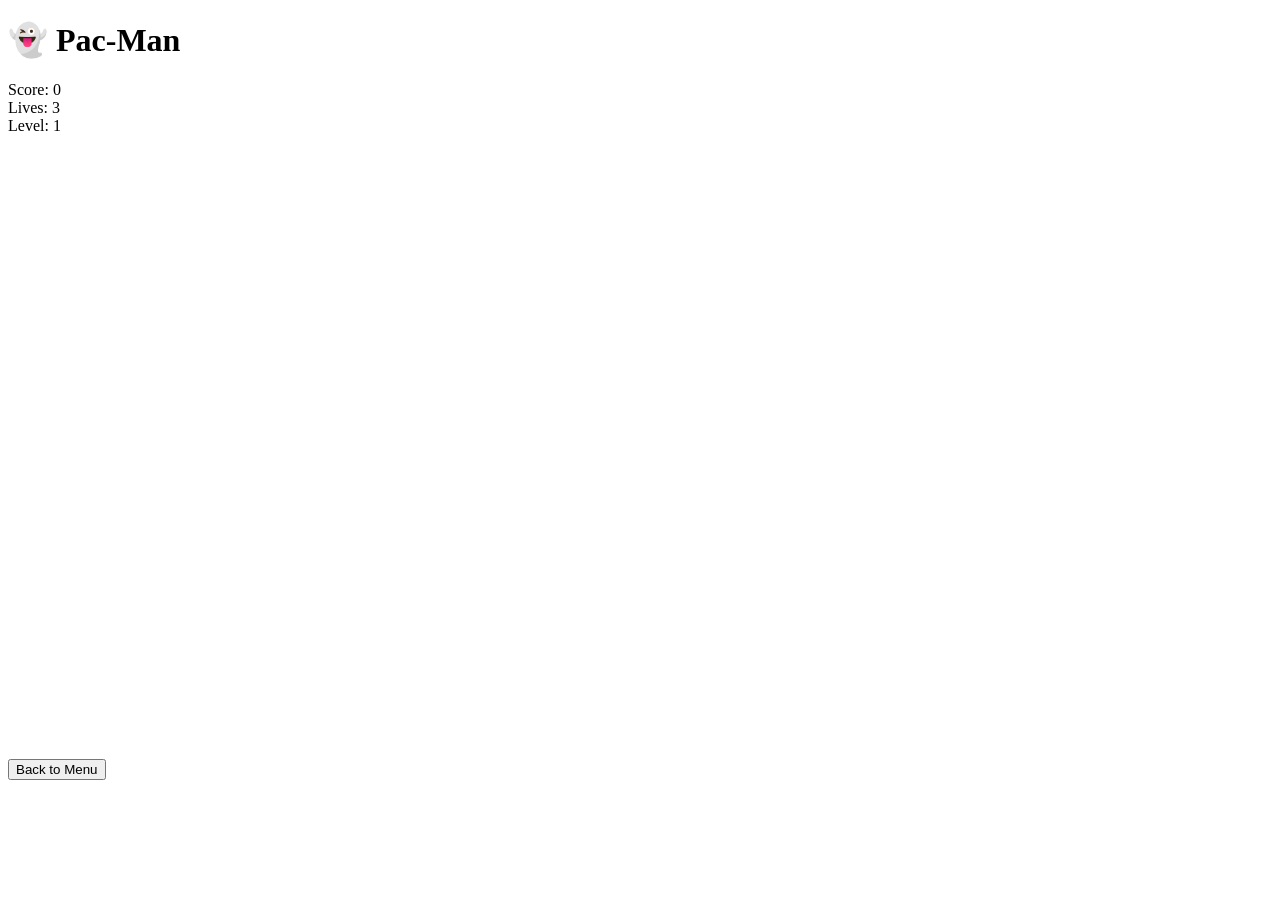
==== js/games/pacman/pacman.html @ e1db7688 "Initial commit" ====
﻿<!DOCTYPE html>
<html lang="en">
<head>
    <meta charset="UTF-8">
    <meta name="viewport" content="width=device-width, initial-scale=1.0">
    <title>Pac-Man - The Arcade Madness</title>
    <link rel="stylesheet" href="../../css/main.css">
    <link rel="stylesheet" href="../../css/games.css">
</head>
<body>
    <div class="game-container">
        <h1>👻 Pac-Man</h1>
        <div class="game-info">
            <div>Score: <span id="score">0</span></div>
            <div>Lives: <span id="lives">3</span></div>
            <div>Level: <span id="level">1</span></div>
        </div>
        <canvas id="gameCanvas" width="560" height="620"></canvas>
        <div class="game-controls">
            <button class="btn" onclick="window.location.href='../../../index.html'">Back to Menu</button>
        </div>
    </div>
    <script src="../../core/game-engine.js"></script>
    <script src="../../core/input-handler.js"></script>
    <script src="../../ui/scoreboard.js"></script>
    <script src="pacman.js"></script>
</body>
</html>
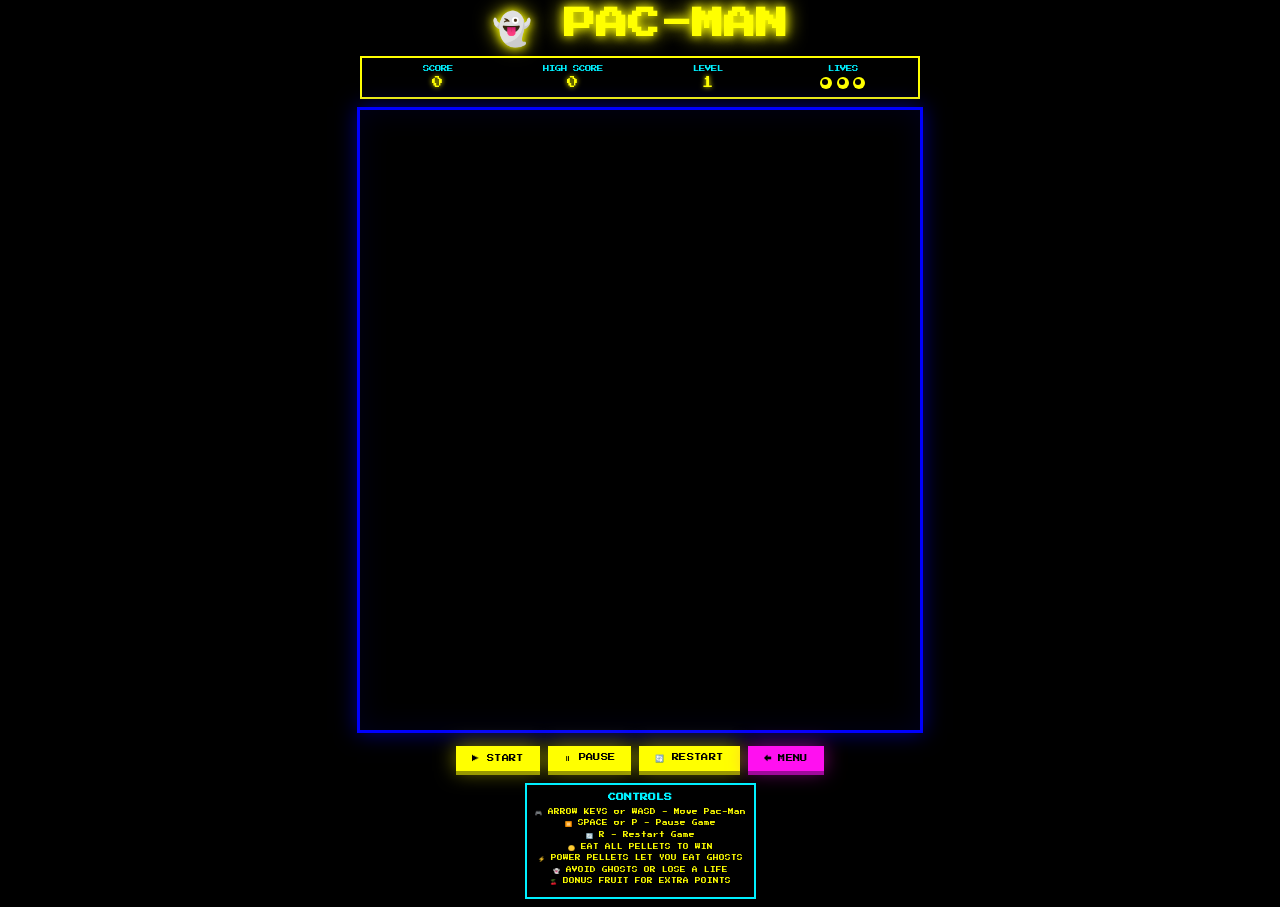
==== commit c9034515: "new games and other fixes" ====
--- a/js/games/pacman/pacman.html
+++ b/js/games/pacman/pacman.html
@@ -1,28 +1,417 @@
-﻿<!DOCTYPE html>
+<!DOCTYPE html>
 <html lang="en">
 <head>
     <meta charset="UTF-8">
-    <meta name="viewport" content="width=device-width, initial-scale=1.0">
+    <meta name="viewport" content="width=device-width, initial-scale=1.0, user-scalable=no">
+    <meta name="apple-mobile-web-app-capable" content="yes">
+    <meta name="mobile-web-app-capable" content="yes">
     <title>Pac-Man - The Arcade Madness</title>
-    <link rel="stylesheet" href="../../css/main.css">
-    <link rel="stylesheet" href="../../css/games.css">
+    <link rel="preconnect" href="https://fonts.googleapis.com">
+    <link rel="preconnect" href="https://fonts.gstatic.com" crossorigin>
+    <link href="https://fonts.googleapis.com/css2?family=Press+Start+2P&display=swap" rel="stylesheet">
+    <style>
+        * {
+            margin: 0;
+            padding: 0;
+            box-sizing: border-box;
+            -webkit-tap-highlight-color: transparent;
+        }
+
+        body {
+            font-family: 'Press Start 2P', cursive;
+            background: #000000;
+            color: #FFFF00;
+            min-height: 100vh;
+            display: flex;
+            flex-direction: column;
+            align-items: center;
+            justify-content: center;
+            overflow: hidden;
+            position: fixed;
+            width: 100%;
+            touch-action: none;
+        }
+
+        .game-container {
+            position: relative;
+            z-index: 1;
+            text-align: center;
+            padding: 0.5rem;
+            max-width: 100%;
+            display: flex;
+            flex-direction: column;
+            align-items: center;
+        }
+
+        h1 {
+            font-size: clamp(1rem, 4vw, 2rem);
+            color: #FFFF00;
+            text-shadow: 
+                0 0 10px #FFFF00,
+                0 0 20px #FFFF00;
+            margin-bottom: 0.5rem;
+            animation: pulse 2s infinite;
+        }
+
+        @keyframes pulse {
+            0%, 100% { opacity: 1; }
+            50% { opacity: 0.8; }
+        }
+
+        .game-info {
+            display: flex;
+            justify-content: space-around;
+            width: 100%;
+            max-width: 560px;
+            margin: 0 auto 0.5rem;
+            padding: 0.5rem;
+            background: rgba(0, 0, 0, 0.8);
+            border: 2px solid #FFFF00;
+        }
+
+        .info-item {
+            text-align: center;
+            flex: 1;
+        }
+
+        .info-label {
+            font-size: 0.4rem;
+            color: #00F0FF;
+            margin-bottom: 0.3rem;
+        }
+
+        .info-value {
+            font-size: 0.7rem;
+            color: #FFFF00;
+            text-shadow: 0 0 5px #FFFF00;
+        }
+
+        .lives-display {
+            display: flex;
+            gap: 0.3rem;
+            justify-content: center;
+            margin-top: 0.2rem;
+        }
+
+        .life-icon {
+            width: 12px;
+            height: 12px;
+            background: #FFFF00;
+            border-radius: 50%;
+            position: relative;
+        }
+
+        .life-icon::after {
+            content: '';
+            position: absolute;
+            width: 6px;
+            height: 6px;
+            background: #000;
+            border-radius: 50%;
+            top: 2px;
+            left: 2px;
+        }
+
+        #gameCanvas {
+            display: block;
+            background: #000000;
+            border: 3px solid #0000FF;
+            box-shadow: 
+                0 0 20px rgba(0, 0, 255, 0.5),
+                inset 0 0 30px rgba(0, 0, 255, 0.1);
+            image-rendering: pixelated;
+            image-rendering: crisp-edges;
+            max-width: 100%;
+            height: auto;
+        }
+
+        /* Mobile Touch Controls */
+        .touch-controls {
+            display: none;
+            margin-top: 1rem;
+            width: 100%;
+            max-width: 300px;
+        }
+
+        .dpad {
+            position: relative;
+            width: 200px;
+            height: 200px;
+            margin: 0 auto;
+        }
+
+        .dpad-btn {
+            position: absolute;
+            width: 60px;
+            height: 60px;
+            background: rgba(255, 255, 0, 0.2);
+            border: 2px solid #FFFF00;
+            font-size: 1.5rem;
+            display: flex;
+            align-items: center;
+            justify-content: center;
+            cursor: pointer;
+            user-select: none;
+            touch-action: none;
+            transition: all 0.1s;
+        }
+
+        .dpad-btn:active {
+            background: rgba(255, 255, 0, 0.5);
+            transform: scale(0.95);
+        }
+
+        .dpad-up {
+            top: 0;
+            left: 50%;
+            transform: translateX(-50%);
+            border-radius: 10px 10px 0 0;
+        }
+
+        .dpad-down {
+            bottom: 0;
+            left: 50%;
+            transform: translateX(-50%);
+            border-radius: 0 0 10px 10px;
+        }
+
+        .dpad-left {
+            left: 0;
+            top: 50%;
+            transform: translateY(-50%);
+            border-radius: 10px 0 0 10px;
+        }
+
+        .dpad-right {
+            right: 0;
+            top: 50%;
+            transform: translateY(-50%);
+            border-radius: 0 10px 10px 0;
+        }
+
+        .dpad-center {
+            top: 50%;
+            left: 50%;
+            transform: translate(-50%, -50%);
+            width: 80px;
+            height: 80px;
+            border-radius: 50%;
+            background: rgba(0, 240, 255, 0.2);
+            border-color: #00F0FF;
+            font-size: 0.6rem;
+            color: #00F0FF;
+        }
+
+        .game-controls {
+            margin-top: 0.8rem;
+            display: flex;
+            gap: 0.5rem;
+            justify-content: center;
+            flex-wrap: wrap;
+        }
+
+        .pixel-btn {
+            padding: 0.5rem 1rem;
+            font-family: 'Press Start 2P', cursive;
+            font-size: 0.45rem;
+            color: #000;
+            background: #FFFF00;
+            border: none;
+            cursor: pointer;
+            text-transform: uppercase;
+            letter-spacing: 0.05em;
+            transition: all 0.3s ease;
+            box-shadow: 
+                0 4px 0 0 #999900,
+                0 0 20px rgba(255, 255, 0, 0.5);
+            touch-action: manipulation;
+        }
+
+        .pixel-btn:active {
+            transform: translateY(4px);
+            box-shadow: 
+                0 0 0 0 #999900,
+                0 0 20px rgba(255, 255, 0, 0.8);
+        }
+
+        .pixel-btn.secondary {
+            background: #FF10F0;
+            box-shadow: 
+                0 4px 0 0 #a00a9c,
+                0 0 20px rgba(255, 16, 240, 0.5);
+        }
+
+        .pixel-btn.secondary:active {
+            box-shadow: 
+                0 0 0 0 #a00a9c,
+                0 0 20px rgba(255, 16, 240, 0.8);
+        }
+
+        .instructions {
+            margin-top: 0.8rem;
+            padding: 0.5rem;
+            max-width: 560px;
+            background: rgba(0, 0, 0, 0.8);
+            border: 2px solid #00F0FF;
+            display: none;
+        }
+
+        .instructions.desktop {
+            display: block;
+        }
+
+        .instructions h3 {
+            font-size: 0.5rem;
+            color: #00F0FF;
+            margin-bottom: 0.4rem;
+        }
+
+        .instructions p {
+            font-size: 0.35rem;
+            line-height: 1.5;
+            color: #FFFF00;
+            margin-bottom: 0.2rem;
+        }
+
+        /* Mobile-specific styles */
+        @media (hover: none) and (pointer: coarse) {
+            .touch-controls {
+                display: block;
+            }
+
+            .instructions.desktop {
+                display: none;
+            }
+
+            .game-info {
+                font-size: 0.9em;
+            }
+
+            .pixel-btn {
+                min-height: 44px;
+                padding: 0.6rem 1.2rem;
+            }
+        }
+
+        @media (max-width: 640px) {
+            .game-container {
+                padding: 0.25rem;
+            }
+
+            h1 {
+                font-size: 0.9rem;
+                margin-bottom: 0.3rem;
+            }
+
+            .game-info {
+                padding: 0.4rem;
+            }
+
+            .info-label {
+                font-size: 0.35rem;
+            }
+
+            .info-value {
+                font-size: 0.6rem;
+            }
+
+            #gameCanvas {
+                border-width: 2px;
+            }
+        }
+
+        @media (orientation: landscape) and (max-height: 500px) {
+            .game-container {
+                flex-direction: row;
+                gap: 1rem;
+            }
+
+            .touch-controls {
+                margin-top: 0;
+            }
+
+            h1 {
+                position: absolute;
+                top: 0.5rem;
+                left: 50%;
+                transform: translateX(-50%);
+            }
+        }
+
+        /* Prevent pull-to-refresh on mobile */
+        body {
+            overscroll-behavior: none;
+        }
+    </style>
 </head>
 <body>
     <div class="game-container">
-        <h1>👻 Pac-Man</h1>
+        <h1>👻 PAC-MAN</h1>
+
         <div class="game-info">
-            <div>Score: <span id="score">0</span></div>
-            <div>Lives: <span id="lives">3</span></div>
-            <div>Level: <span id="level">1</span></div>
+            <div class="info-item">
+                <div class="info-label">SCORE</div>
+                <div class="info-value" id="score">0</div>
+            </div>
+            <div class="info-item">
+                <div class="info-label">HIGH SCORE</div>
+                <div class="info-value" id="highScore">0</div>
+            </div>
+            <div class="info-item">
+                <div class="info-label">LEVEL</div>
+                <div class="info-value" id="level">1</div>
+            </div>
+            <div class="info-item">
+                <div class="info-label">LIVES</div>
+                <div class="lives-display" id="lives">
+                    <div class="life-icon"></div>
+                    <div class="life-icon"></div>
+                    <div class="life-icon"></div>
+                </div>
+            </div>
         </div>
+
         <canvas id="gameCanvas" width="560" height="620"></canvas>
+
         <div class="game-controls">
-            <button class="btn" onclick="window.location.href='../../../index.html'">Back to Menu</button>
+            <button class="pixel-btn" id="startBtn">▶ START</button>
+            <button class="pixel-btn" id="pauseBtn">⏸ PAUSE</button>
+            <button class="pixel-btn" id="restartBtn">🔄 RESTART</button>
+            <button class="pixel-btn secondary" id="backBtn">← MENU</button>
+        </div>
+
+        <!-- Touch Controls for Mobile -->
+        <div class="touch-controls">
+            <div class="dpad">
+                <div class="dpad-btn dpad-up" data-direction="up">▲</div>
+                <div class="dpad-btn dpad-down" data-direction="down">▼</div>
+                <div class="dpad-btn dpad-left" data-direction="left">◄</div>
+                <div class="dpad-btn dpad-right" data-direction="right">►</div>
+                <div class="dpad-btn dpad-center" id="pauseTouch">PAUSE</div>
+            </div>
+        </div>
+
+        <div class="instructions desktop">
+            <h3>CONTROLS</h3>
+            <p>🎮 ARROW KEYS or WASD - Move Pac-Man</p>
+            <p>⏸️ SPACE or P - Pause Game</p>
+            <p>🔄 R - Restart Game</p>
+            <p></p>
+            <p>🟡 EAT ALL PELLETS TO WIN</p>
+            <p>⚡ POWER PELLETS LET YOU EAT GHOSTS</p>
+            <p>👻 AVOID GHOSTS OR LOSE A LIFE</p>
+            <p>🍒 BONUS FRUIT FOR EXTRA POINTS</p>
         </div>
     </div>
+
+    <!-- Core Engine Scripts -->
     <script src="../../core/game-engine.js"></script>
     <script src="../../core/input-handler.js"></script>
-    <script src="../../ui/scoreboard.js"></script>
+    <script src="../../core/renderer.js"></script>
+    <script src="../../core/collision-detector.js"></script>
+    <script src="../../core/audio-manager.js"></script>
+    
+    <!-- Pac-Man Game Script -->
     <script src="pacman.js"></script>
 </body>
-</html>
+</html>
